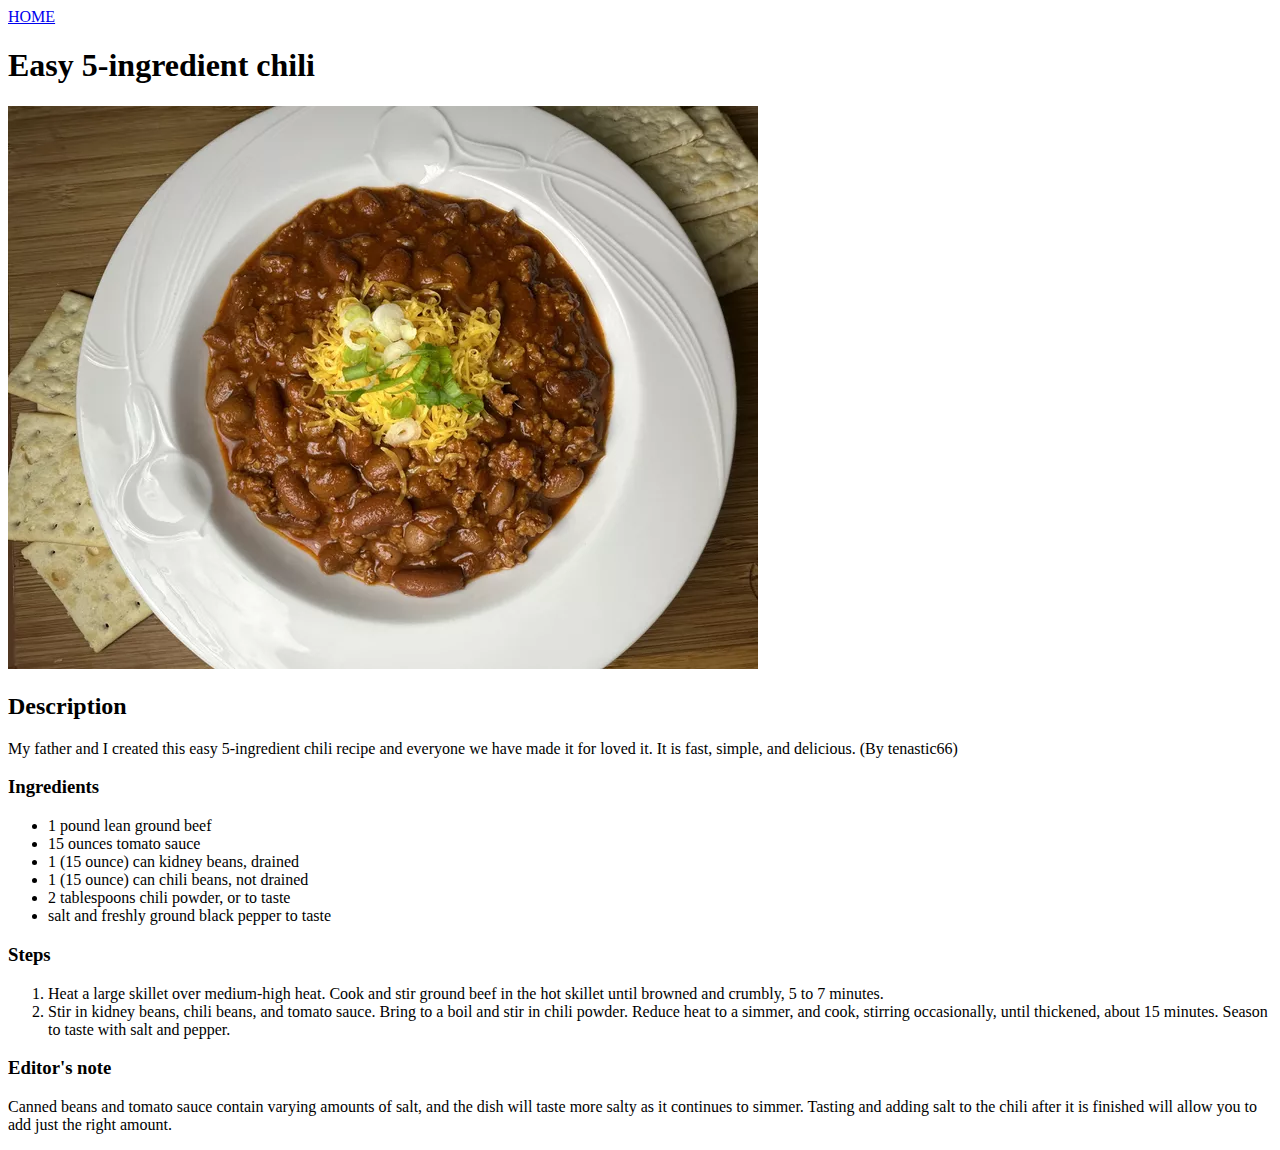
==== recipes/easy-5-ingredient-chili.html @ 5402f40c "Add initial documents" ====
<!DOCTYPE html>
<html lang="en">
<head>
    <meta charset="UTF-8">
    <meta name="viewport" content="width=device-width, initial-scale=1.0">
    <title>Document</title>
</head>
<body>
    <a href="../index.html">HOME</a>
    <h1>
        Easy 5-ingredient chili
    </h1>
    <img src="easy-5-ingredient-chili-recipe.webp" width="750" height="563">
    <h2>
        Description
    </h2>
    <p>
        My father and I created this easy 5-ingredient chili recipe and everyone we have made it for loved it.
        It is fast, simple, and delicious. (By tenastic66)
    </p>
    <h3>
        Ingredients
    </h3>
    <ul>
        <li>1 pound lean ground beef</li>
        <li>15 ounces tomato sauce</li>
        <li>1 (15 ounce) can kidney beans, drained</li>
        <li>1 (15 ounce) can chili beans, not drained</li>
        <li>2 tablespoons chili powder, or to taste</li>
        <li>salt and freshly ground black pepper to taste</li>
    </ul>
    <h3>Steps</h3>
    <ol>
        <li>Heat a large skillet over medium-high heat.
            Cook and stir ground beef  in the hot skillet until browned and crumbly, 5 to 7 minutes.</li>
        <li>Stir in kidney beans, chili beans, and tomato sauce. Bring to a boil and stir in chili
            powder. Reduce heat to a simmer, and cook, stirring occasionally, until thickened, about 15
            minutes. Season to taste with salt and pepper.</li>
    </ol>
    <h3>
        Editor's note
    </h3>
    <p>
        Canned beans and tomato sauce contain varying amounts of salt, and the dish will taste more salty
        as it continues to simmer. Tasting and adding salt to the chili after it is finished will allow
        you to add just the right amount.
    </p>
    </body>
</html>
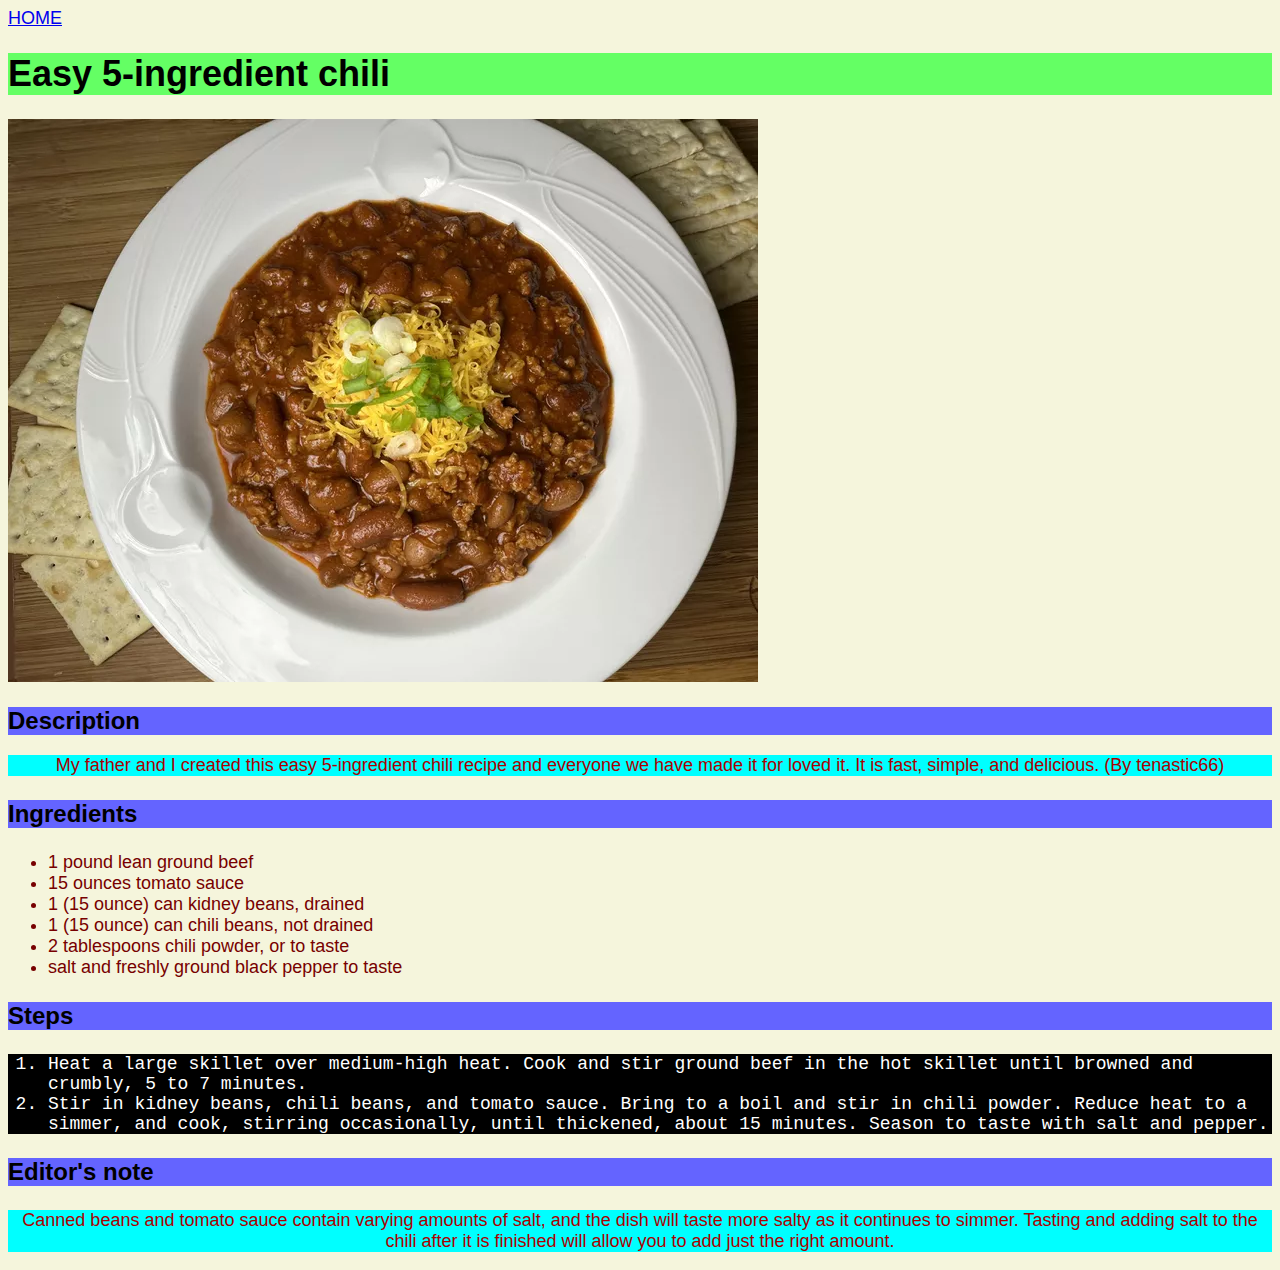
==== commit 71458d2d: "Add CSS styling" ====
--- a/recipes/easy-5-ingredient-chili.html
+++ b/recipes/easy-5-ingredient-chili.html
@@ -3,25 +3,26 @@
 <head>
     <meta charset="UTF-8">
     <meta name="viewport" content="width=device-width, initial-scale=1.0">
-    <title>Document</title>
+    <title>Easy 5-ingredient chili</title>
+    <link rel="stylesheet" href="styles.css">
 </head>
 <body>
     <a href="../index.html">HOME</a>
-    <h1>
+    <h1 id="main-title">
         Easy 5-ingredient chili
     </h1>
-    <img src="easy-5-ingredient-chili-recipe.webp" width="750" height="563">
-    <h2>
+    <img src="easy-5-ingredient-chili.webp" width="750" height="563">
+    <h2 class="sub-title">
         Description
     </h2>
     <p>
         My father and I created this easy 5-ingredient chili recipe and everyone we have made it for loved it.
         It is fast, simple, and delicious. (By tenastic66)
     </p>
-    <h3>
+    <h3 class="sub-title">
         Ingredients
     </h3>
-    <ul>
+    <ul class="ingredients">
         <li>1 pound lean ground beef</li>
         <li>15 ounces tomato sauce</li>
         <li>1 (15 ounce) can kidney beans, drained</li>
@@ -29,7 +30,7 @@
         <li>2 tablespoons chili powder, or to taste</li>
         <li>salt and freshly ground black pepper to taste</li>
     </ul>
-    <h3>Steps</h3>
+    <h3 class="sub-title">Steps</h3>
     <ol>
         <li>Heat a large skillet over medium-high heat.
             Cook and stir ground beef  in the hot skillet until browned and crumbly, 5 to 7 minutes.</li>
@@ -37,7 +38,7 @@
             powder. Reduce heat to a simmer, and cook, stirring occasionally, until thickened, about 15
             minutes. Season to taste with salt and pepper.</li>
     </ol>
-    <h3>
+    <h3 class="sub-title">
         Editor's note
     </h3>
     <p>
--- a/recipes/styles.css
+++ b/recipes/styles.css
@@ -0,0 +1,32 @@
+h1#main-title {
+    background-color: rgb(100, 255, 100);
+    font-size: 36px;
+}
+
+* {
+    font-family: Verdana, Geneva, "Trebuchet MS", sans-serif;
+    font-size: 18px;
+    background-color: beige;
+}
+
+.sub-title {
+    background-color: rgb(100, 100, 255);
+    font-size: 24px;
+}
+
+p {
+    background-color: aqua;
+    color: #aa0000;
+    font-family: "Trebuchet MS", Geneva, Verdana, sans-serif;
+    text-align: center;
+}
+
+.ingredients {
+    color: #770000;
+}
+
+ol, ol li {
+    background-color: black;
+    color: white;
+    font-family: 'Courier New', Courier, monospace;
+}